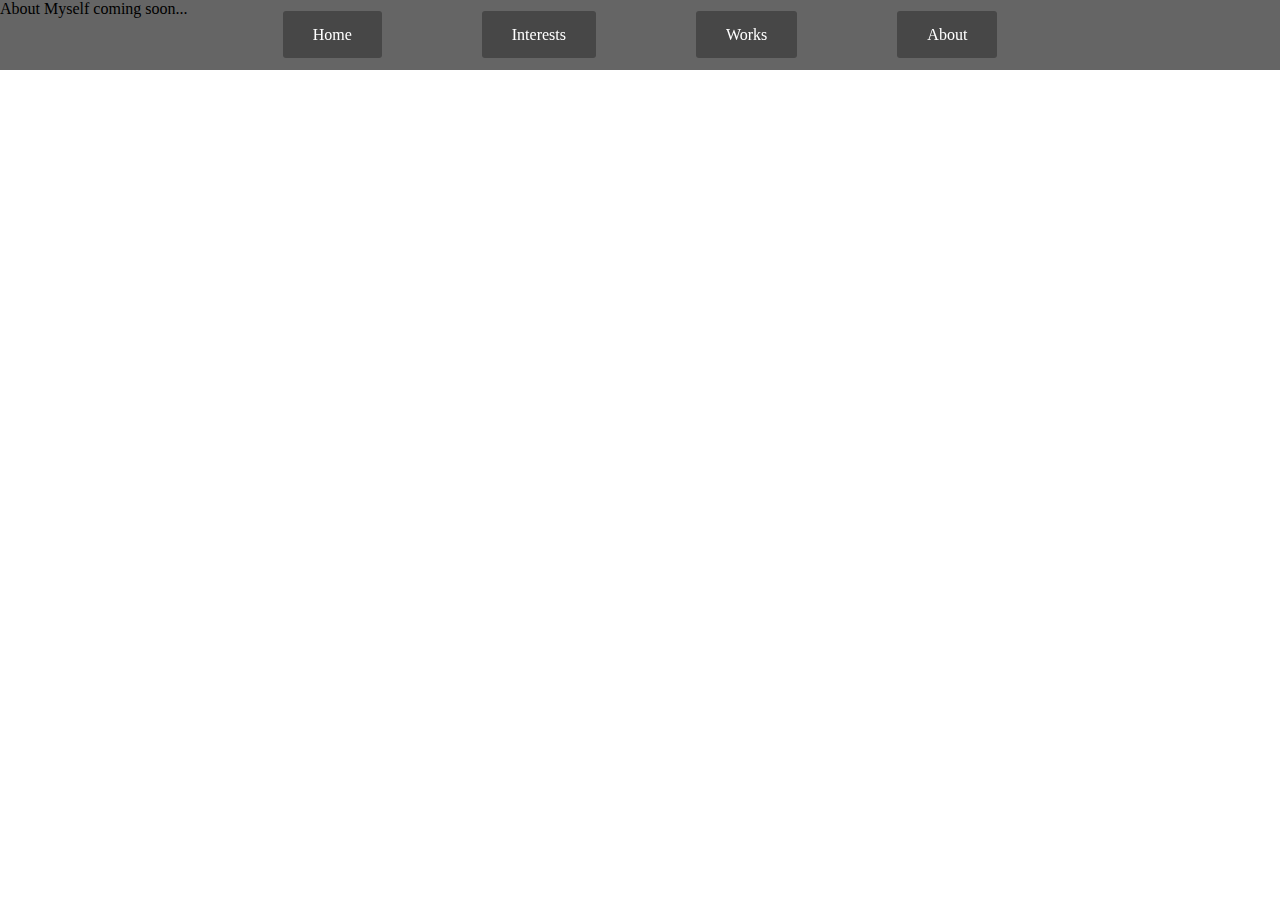
==== about.html @ c0e65f4f "myPortfolio" ====
<!DOCTYPE html>
<html lang="en">

<head>
    <meta charset="UTF-8">
    <meta name="viewport" content="width=device-width, initial-scale=1.0">
    <title>Jahidun Nur || Portfolio</title>
    <link rel="stylesheet" href="style.css">
</head>

<body>
    <section>
        <nav>

            <ul>
                <li><a href="index.html">Home</a></li>
                <li><a href="interest.html">Interests</a></li>
                <li><a href="works.html">Works</a></li>
                <li><a href="about.html">About</a></li>
            </ul>
        </nav>
    </section>
    <section>
        <p>About Myself coming soon...</p>
    </section>
</body>
---- style.css ----
*{
    margin: 0;
    padding: 0;
    box-sizing: border-box;
}
/* styling the navbar */
nav{
    /* border: 2px solid; */
    width: 100%;
    /* height: auto; */
    background-color: rgba(0, 0, 0, 0.602);
    position: fixed;
    z-index: 100;
}
nav ul{
    display: flex;
    justify-content: center;
    align-items: center;
    height: 70px;
    /* height: auto; */
    /* padding: 5px 20px; */
    /* justify-content: space-around; */
}

nav ul li{
    list-style: none;
    /* padding: 10px 20px; */
    /* overflow: hidden; */


}
nav ul li a{
    text-decoration: none;
    /* height: 100%; */
    margin: 0px 50px;
    color: rgb(255, 255, 255);
    padding: 15px 30px;
    background-color: rgb(71, 71, 71);
    border-radius: 3px;
    /* position: absolute; */
    /* overflow: hidden; */
}


/* second section design starts */
#second_section{
    /* margin-top: 50px; */
    /* border: 2px solid yellow; */
    overflow: hidden;
}
#second_section_all{
    /* margin-top: 50px; */
    /* border: 3px solid red; */
    display: flex;
    height: 100vh;
    justify-content: center;
    align-items: center;
}
#second_section_all::before{
    content: '';
    background: url(./images/cover.jpg) center center/cover;
    width: 100%;
    /* text-align: center; */

    height: 100%;
    /* z-index: 10; */
}
#second_section_all h1{
    /* position: relative; */
    position: absolute;
    border: 1px solid rgb(0, 0, 0);
    /* padding: 12px 20px; */
    width: 1000%;
    text-align: center;
    padding:20px;
    background-color: rgba(0, 0, 0, 0.63);
    color: rgb(181, 235, 235);
    letter-spacing: 8px;
    word-spacing: 20px;
    font-size: 3rem;
    
}
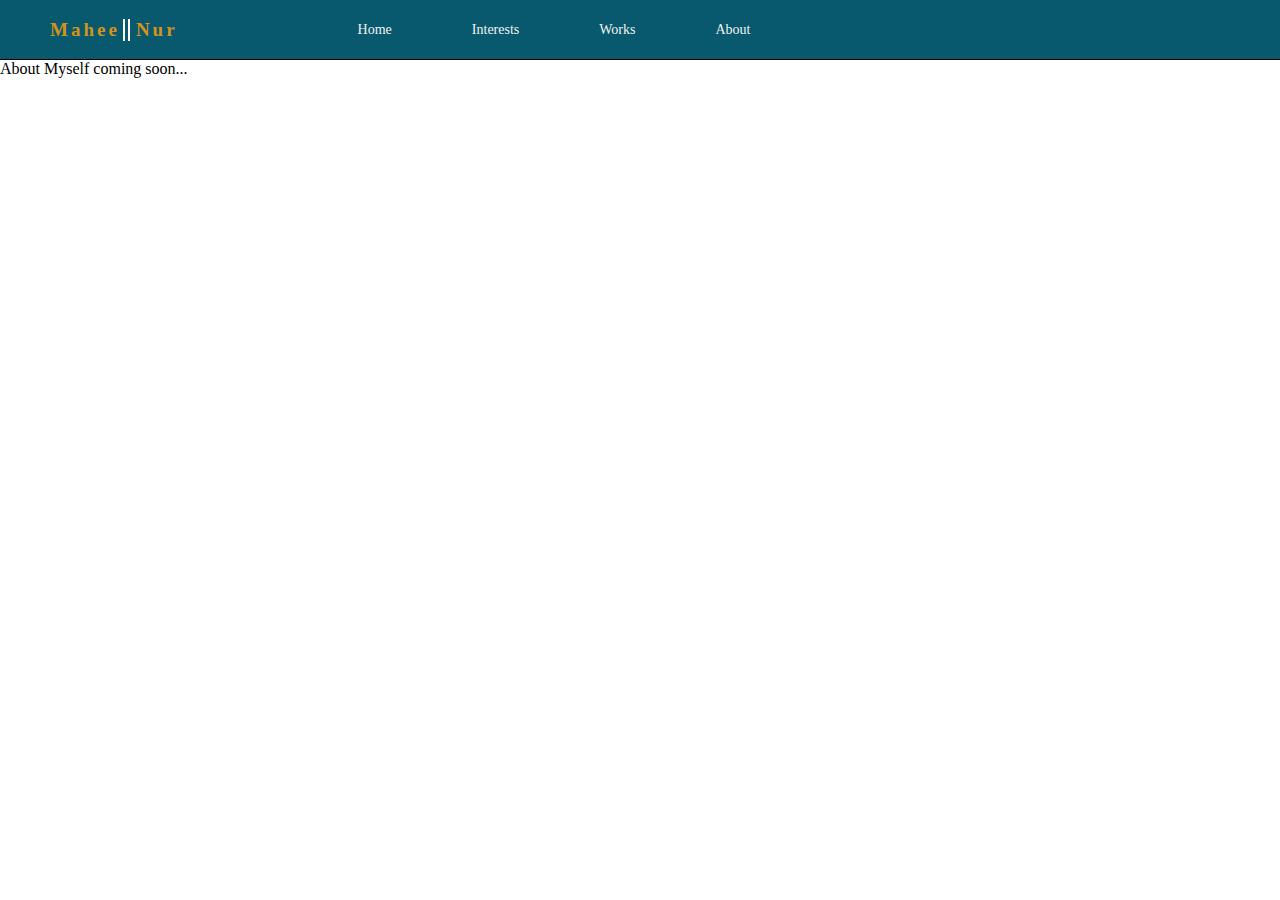
==== commit 0fc46953: "updating features" ====
--- a/about.html
+++ b/about.html
@@ -13,6 +13,7 @@
         <nav>
 
             <ul>
+                <li id="logo"><a href="index.html"> <span id="logo-1">Mahee</span> <span id="logo-2">Nur</span> </a></li>
                 <li><a href="index.html">Home</a></li>
                 <li><a href="interest.html">Interests</a></li>
                 <li><a href="works.html">Works</a></li>
--- a/style.css
+++ b/style.css
@@ -7,76 +7,194 @@
 nav{
     /* border: 2px solid; */
     width: 100%;
+    height: 60px;
     /* height: auto; */
-    background-color: rgba(0, 0, 0, 0.602);
-    position: fixed;
+    background-color: #08596d;
+    /* position: fixed; */
+    border-bottom: 1px solid black;
     z-index: 100;
 }
 nav ul{
-    display: flex;
-    justify-content: center;
-    align-items: center;
-    height: 70px;
-    /* height: auto; */
-    /* padding: 5px 20px; */
-    /* justify-content: space-around; */
+    margin-left: 10px;
+    /* margin:0px; */
+    /* border: 2px solid red; */
+    overflow: hidden;
+    height: 100%;
+    display: flex;
+    justify-content: flex-start;
+    align-items: center;
 }
 
 nav ul li{
     list-style: none;
-    /* padding: 10px 20px; */
-    /* overflow: hidden; */
+    /* border: 2px solid yellow; */
+    height: 100%;
+    display: flex;
+    justify-content: center;
+    align-items: center;
+}
+nav ul li a{
+    font-family: cursive;
+    font-size: 14px;
+    
+    text-decoration: none;
+    color: rgb(241, 241, 241);
+    height: 100%;
+    width: 100%;
+    padding: 0px 40px;
+    display: flex;
+    justify-content: center;
+    align-items: center;
+    /* background-color:#000000ab; */
+    overflow: hidden;
+    text-align: center;
+    border-radius: 5px;
+}
+nav ul li a:hover{
+    background-color: #07495a;
+    transition: .4s;
+    color: #fbfbfb;
+}
 
 
-}
-nav ul li a{
+/* styling the logo */
+#logo{
+    margin-right: 100px;
+}
+#logo-2{
+    letter-spacing: 3px;
+    font-weight: 700;
+    font-size: 19px;
+    border-left: 2px solid white;
+    padding-left: 6px;
+    color:rgb(209, 147, 31);
+    /* background-color: rgb(0, 0, 0); */
+}
+#logo-1{
+    letter-spacing: 3px;
+    font-size: 19px;
+    font-weight: 700;
+    margin-right: 3px;
+    padding-right: 3px;
+    border-right: 2px solid rgb(255, 255, 255);
+    color: rgb(209, 147, 31);
+}
+#logo a:hover{
+    background: none;
+}
+.second_section{
+    background-image:linear-gradient(90deg,rgba(0, 0, 0, 0.972),rgba(66, 66, 66, 0.719)), url("images/mypicture.jpg");
+    height: 900px;
+    background-size:100%;
+    display: flex;
+    /* position: relative; */
+    width: 100%;
+    /* border: 3px solid yellow; */
+    background-repeat: no-repeat;
+}
+.all_texts{
+    overflow: hidden;
+    /* border: 2px solid red; */
+    width: 60%;
+    position: absolute;
+    top: 35%;
+    height: 400px;
+    display: flex;
+    flex-direction: column;
+    color: white;
+    left: 2%;
+}
+.all_texts h2{
+    color: rgb(21, 143, 165);
+    font-family:'Redressed', cursive ;
+    letter-spacing: 2px;
+    word-spacing: 6px;
+    font-size: 28px;
+    /* word-break: break-all; */
+}
+.author-name{
+    color: rgb(216, 160, 7);
+    display: block;
+    float: right;
+    font-size: 14px;
+}
+.all_texts h1{
+    position: absolute;
+    top: 150px;
+    left: 200px;
+    font-size: 30px;
+    letter-spacing: 14px;
+    word-spacing: 10px;
+    line-height: 80px;
+    /* margin-top: 40px; */
+    color: rgb(209, 147, 31);
+    /* border: 2px solid; */
+    text-align: center;
+}
+.all_texts h1 span{
+    text-align: center;
+    letter-spacing: 10px;
+    word-spacing: 10px;
+    font-size: 3rem;
+    font-family: 'Syncopate', sans-serif;
+    color: rgb(221, 212, 160);
+    display: block;
+    /* text-align: center; */
+    margin-left: 35px;
+}
+.second-section-right{
+    /* border: 2px solid red; */
+    display: flex;
+    flex-direction: column;
+    align-items: center;
+    position: absolute;
+    right: 2%;
+    overflow: hidden;
+    top: 40%;
+    width: 25%;
+    background-color: rgba(0, 0, 0, 0.377);
+    box-shadow: 1px 1px 30px 5px rgb(42, 42, 42);
+    border-radius: 10px;
+    height: 300px;
+}
+.second-section-right p{
+    line-height: 35px;
+    letter-spacing: 1px;
+    word-spacing: 6px;
+    /* letter-spacing: 1px; */
+    text-align: left;
+    width: 100%;
+    font-size: 22px;
+    padding:20px 10px 0px 20px ;
+    word-wrap: break-word;
+    /* white-space: pre-wrap; */
+    color: rgb(188, 220, 228);
+    /* height: 400px; */
+    font-family:'Redressed', cursive ;
+}
+.coloring-html{
+    color: rgb(247, 133, 99);
+    font-weight: 600;
+    letter-spacing: 3px;
+}
+.coloring-css{
+    color: rgb(24, 216, 104);
+    font-weight: 600;
+    letter-spacing: 3px;
+}
+.button{
     text-decoration: none;
-    /* height: 100%; */
-    margin: 0px 50px;
-    color: rgb(255, 255, 255);
-    padding: 15px 30px;
-    background-color: rgb(71, 71, 71);
-    border-radius: 3px;
-    /* position: absolute; */
-    /* overflow: hidden; */
-}
-
-
-/* second section design starts */
-#second_section{
-    /* margin-top: 50px; */
-    /* border: 2px solid yellow; */
-    overflow: hidden;
-}
-#second_section_all{
-    /* margin-top: 50px; */
-    /* border: 3px solid red; */
-    display: flex;
-    height: 100vh;
-    justify-content: center;
-    align-items: center;
-}
-#second_section_all::before{
-    content: '';
-    background: url(./images/cover.jpg) center center/cover;
-    width: 100%;
-    /* text-align: center; */
-
-    height: 100%;
-    /* z-index: 10; */
-}
-#second_section_all h1{
-    /* position: relative; */
-    position: absolute;
-    border: 1px solid rgb(0, 0, 0);
-    /* padding: 12px 20px; */
-    width: 1000%;
-    text-align: center;
-    padding:20px;
-    background-color: rgba(0, 0, 0, 0.63);
-    color: rgb(181, 235, 235);
-    letter-spacing: 8px;
-    word-spacing: 20px;
-    font-size: 3rem;
-    
-}+    border-radius: 4px;
+    margin-top: 100px;
+    width: 85%;
+    text-align: center;
+    color: rgb(0, 0, 0);
+    font-weight: 600;
+    background-color: rgb(201, 141, 31);
+    padding: 10px 30px 10px 30px;
+}
+.button:hover{
+    background-color: orange;
+    transition: .5s;
+    letter-spacing:2px ;
+}
